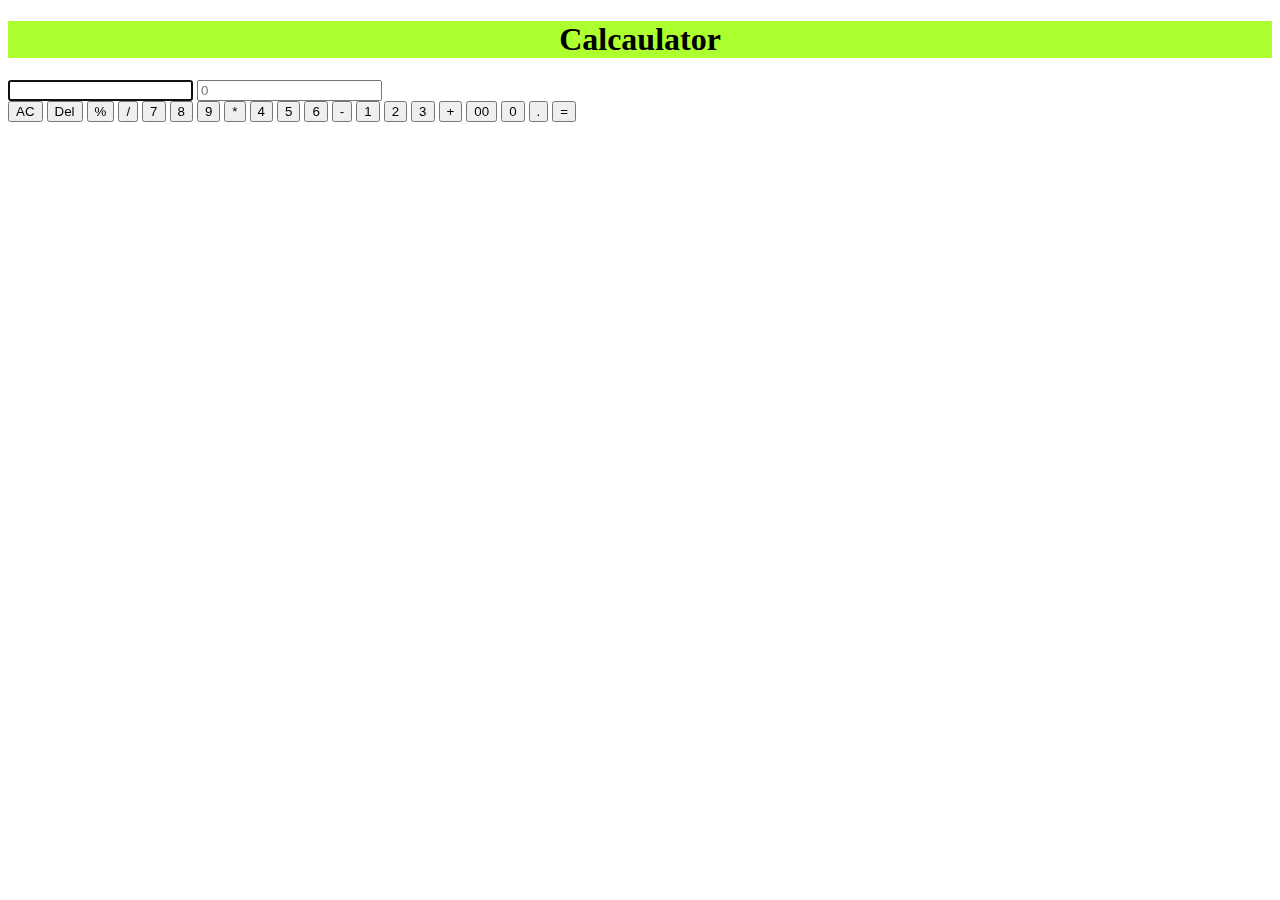
==== index.html @ 3bfcb139 "Add files via upload" ====
<!DOCTYPE html>
<html lang="en">
  <head>
    <meta charset="UTF-8" />
    <meta name="viewport" content="width=device-width, initial-scale=1.0" />
    <!--<meta http-equiv="X-UA-Comportable" content="IE=EDGE">-->
    <title>Calculater</title>
    <link rel="shortcut icon" href="../images/calc-logo.png" type="image/x-icon">
    <link rel="stylesheet" href="../css/index.css" />
  </head>
  <body>
    
    <div class="calculator">
        <div class="containar">
            <h1 style="text-align: center; background-color:greenyellow;">Calcaulator</h1>
            <div class="display" >
                <input type="text" id="userinput" class="userinput" autofocus >
                <input type="text" class="output" placeholder="0">
            </div>

            <div class="buttons">
                <button class="btn spl">AC</button>
                <button class="btn spl">Del</button>
                
                <button class="btn spl">%</button>
                
                <button class="btn spl">/</button>
                
                <button class="btn">7</button>
                
                <button class="btn">8</button>
                
                <button class="btn">9</button>
                
                <button class="btn spl">*</button>
                
                <button class="btn">4</button>
                
                <button class="btn">5</button>
                
                <button class="btn">6</button>
                
                <button class="btn spl">-</button>
                
                <button class="btn">1</button>
                
                <button class="btn">2</button>
                
                <button class="btn">3</button>
                
                <button class="btn spl">+</button>
                
                <button class="btn">00</button>
                
                <button class="btn">0</button>
                <button class="btn">.</button>
                
                <button class="btn spl">=</button>
            </div>
        </div>
    </div>


       <script src="../js/index.js"></script>
  </body>
</html>
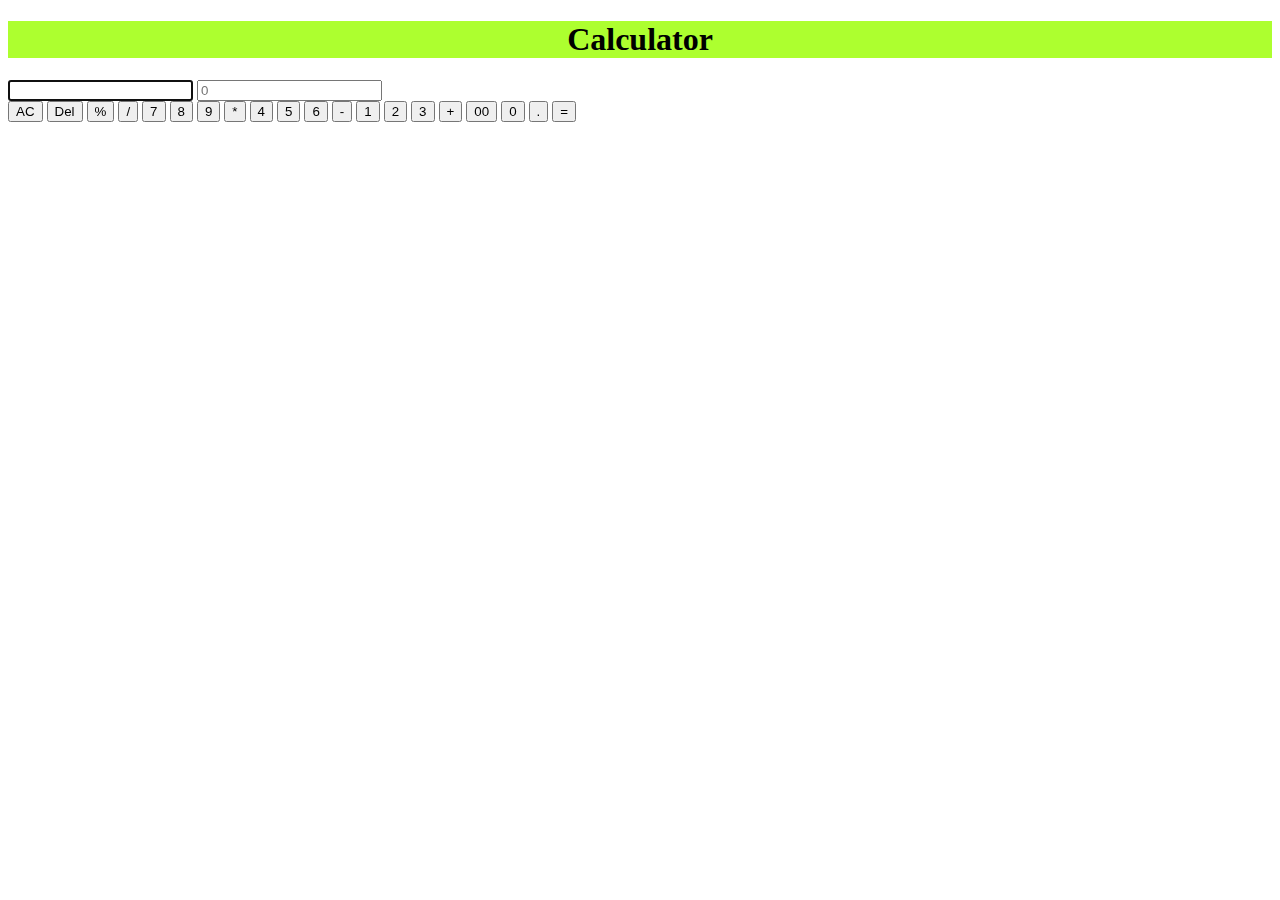
==== commit 414c41d6: "Update index.html" ====
--- a/index.html
+++ b/index.html
@@ -4,15 +4,15 @@
     <meta charset="UTF-8" />
     <meta name="viewport" content="width=device-width, initial-scale=1.0" />
     <!--<meta http-equiv="X-UA-Comportable" content="IE=EDGE">-->
-    <title>Calculater</title>
-    <link rel="shortcut icon" href="../images/calc-logo.png" type="image/x-icon">
-    <link rel="stylesheet" href="../css/index.css" />
+    <title>Calculator</title>
+    <link rel="shortcut icon" href="calcapp/images/calc-logo.png" type="image/x-icon">
+    <link rel="stylesheet" href="calcapp/css/index.css" />
   </head>
   <body>
     
     <div class="calculator">
         <div class="containar">
-            <h1 style="text-align: center; background-color:greenyellow;">Calcaulator</h1>
+            <h1 style="text-align: center; background-color:greenyellow;">Calculator</h1>
             <div class="display" >
                 <input type="text" id="userinput" class="userinput" autofocus >
                 <input type="text" class="output" placeholder="0">
@@ -61,6 +61,6 @@
     </div>
 
 
-       <script src="../js/index.js"></script>
+       <script src="calcapp/js/index.js"></script>
   </body>
 </html>
